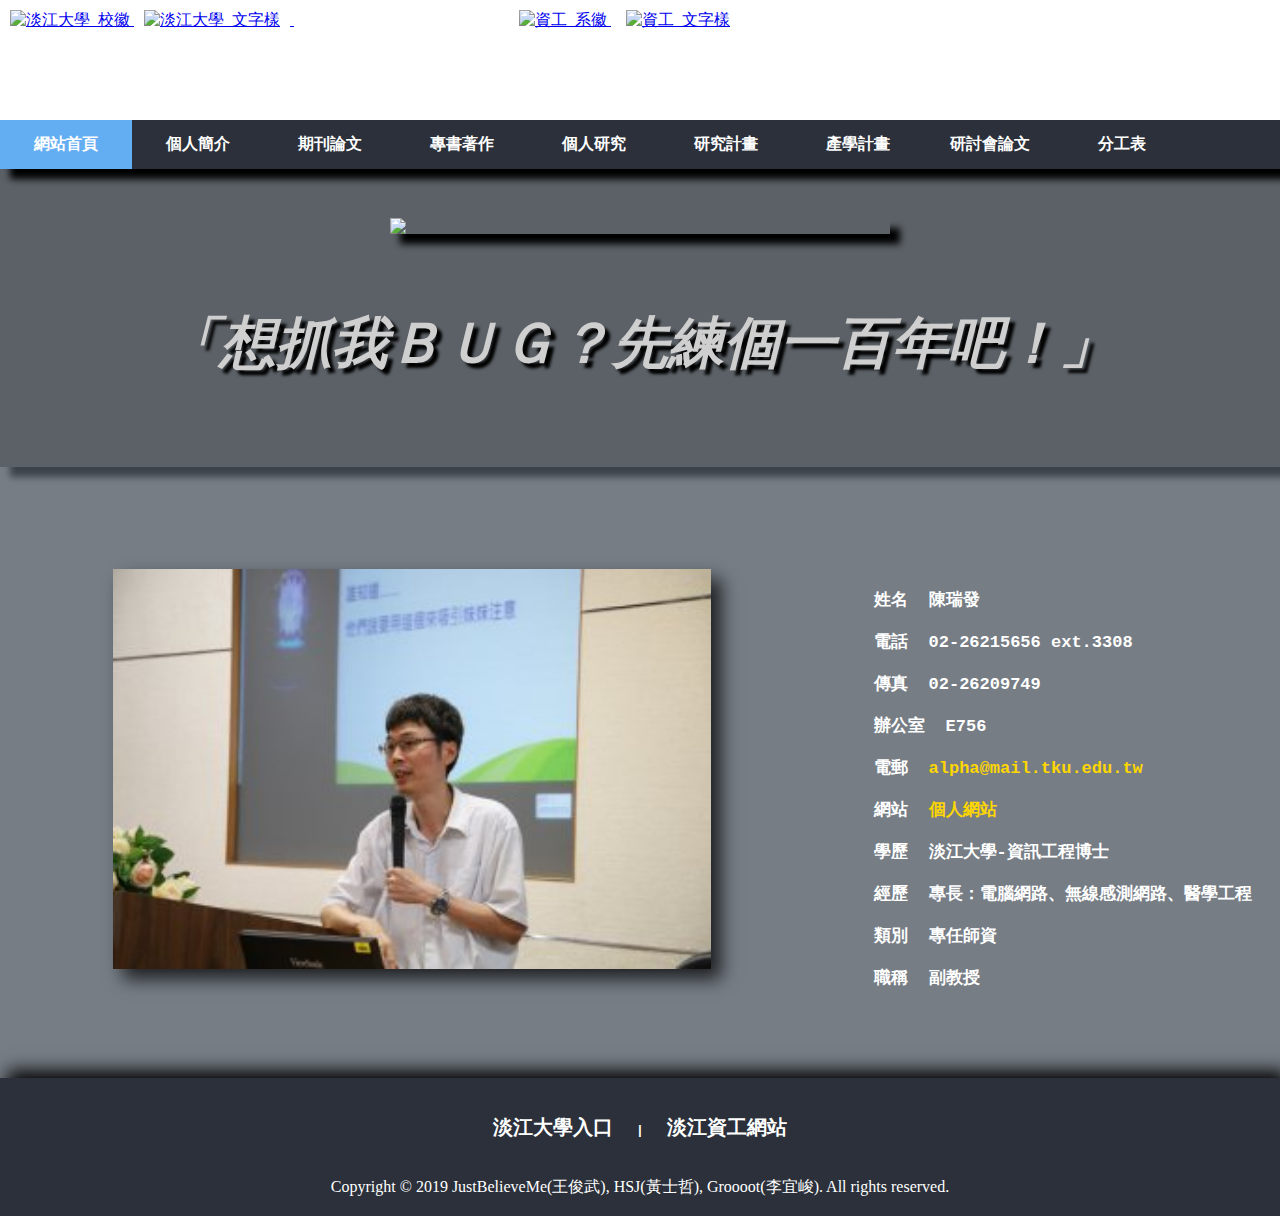
==== index.html @ 87644111 "Upload Web Design files" ====
<!DOCTYPE html>
<html>

<head>
    <!--Declare the char type-->
    <meta charset="utf-8" />

    <!--Describe the author of the site-->
    <meta name="Author" content="JustBelieveMe, HSJ, Groooot" />

    <!--Describe the use of the site-->
    <meta name="description" content="To introduce the professor Alpha(Jui-Fa, Chen), Tamkang University" />

    <!-- the website title -->
    <title>TKU professor</title>

    <!--link the css file to this html file-->
    <link rel="stylesheet" type="text/css" href="./css/basic.css" />
    <link rel="stylesheet" type="text/css" href="./css/first_page.css" />

    <script src="./js/basic.js"></script>
</head>

<body>
    <div id="header">
        <!-- to show the school badge and school logo on the head of the site -->
        <a href="http://www.tku.edu.tw/" target="_blank">
            <img id="tku_badge" src="http://www.tku.edu.tw/about/leaders/President/images/logo-index.png" title="tku_badge" alt="淡江大學_校徽" />
            <img id="tku_word" src="http://photo.tku.edu.tw/getjpg.cshtml?im=78CE379247A25344E3F33738FAEB106B38C7E1C9AA59765A60A76E031C8322A0189F42601AAFA8EFDAEEB705EBEBF9D0BE0CF8491DC0DD91" title="tku_words" alt="淡江大學_文字樣" />
        </a>
        <!-- to show the badge and name of CSIE-->
        <a href="http://www.csie.tku.edu.tw/main.php" target="_blank">
            <img id="CSIE_badge" src="https://i.imgur.com/RvEQy5I.png" title="CSIE_badge" alt="資工_系徽" />
            <img id="CSIE_word" src="https://i.imgur.com/aiCjdem.png" title="CSIE_word" alt="資工_文字樣" />
        </a>
    </div>

    <div id="nav">
        <span id="sidenav_icon" onclick="openNav()">&#9776;</span>
        <div id="sidenav">
            <ul>
                <li>
                    <span id="sidenav_close_icon" onclick="closeNav()">&#9776;</span>
                </li>
                <li>
                    <a class="active" href="./index.html#header" onclick="closeNav()">網站首頁</a
            >
          </li>
          <li>
            <a href="./index.html#introduction" onclick="closeNav()"
              >個人簡介</a
            >
          </li>
          <li class="dropdown">
            <a
              href="./paper_page.html#journal"
              class="dropbtn"
              onclick="closeNav()"
              >期刊論文</a
            >
            <div class="dropdown-content">
              <a href="./paper_page.html#journal-1" onclick="closeNav()"
                >87-95年</a
              >
              <a href="./paper_page.html#journal-2" onclick="closeNav()"
                >96-105年</a
              >
            </div>
          </li>
          <li>
            <a href="./paper_page.html#books" onclick="closeNav()">專書著作</a>
                </li>
                <li>
                    <a href="./research_page.html#personal" onclick="closeNav()">個人研究</a
            >
          </li>
          <li>
            <a href="./research_page.html#project" onclick="closeNav()"
              >研究計畫</a
            >
          </li>
          <li>
            <a href="./production_planning_page.html" onclick="closeNav()"
              >產學計畫</a
            >
          </li>
          <li class="dropdown">
            <a
              href="./paper_page.html#seminar"
              class="dropbtn"
              onclick="closeNav()"
              >研討會論文</a
            >
            <div class="dropdown-content">
              <a href="./paper_page.html#seminar-1" onclick="closeNav()"
                >81-91年</a
              >
              <a href="./paper_page.html#seminar-2" onclick="closeNav()"
                >92-102年</a
              >
            </div>
          </li>
          <li><a href="./cooperation.html" onclick="closeNav()">分工表</a></li>
            </ul>
        </div>
    </div>

    <div id="aside"></div>

    <div id="article">
        <div id="article_main_page">
            <br />
            <br />
            <img id="alpha_main_pic" src="https://www.caresys.com.tw/images/SuccessStory/%E6%B7%A1%E5%A4%A7.png" />
            <br />
            <br />
            <br />
            <br />
            <p id="alpha_famous_word"><i>「想抓我ＢＵＧ？先練個一百年吧！」</i></p>
            <br />
            <br />
            <br />
            <br />
        </div>
        <div id="introduction">
            <br />
            <br />
            <br />
            <br />
            <br />
            <img id="alpha_introduction_pic" src="./img/main.png" />
            <pre id="intro_word">

                姓名  陳瑞發

                電話  02-26215656 ext.3308

                傳真  02-26209749

                辦公室  E756

                電郵  <a href="Mailto:alpha@mail.tku.edu.tw">alpha@mail.tku.edu.tw</a> 

                網站  <a href="http://teacher.tku.edu.tw/PsnProfile.aspx?u=t7168301" target="blank">個人網站</a>

                學歷  淡江大學-資訊工程博士

                經歷  專長：電腦網路、無線感測網路、醫學工程

                類別  專任師資

                職稱  副教授


            
            </pre>
        </div>
    </div>

    <div id="section"></div>

    <div id="footer">
        <br />
        <br />
        <pre><a id="footer_link_TKU" href="https://www.tku.edu.tw/" target="blank">淡江大學入口</a>   <b>|</b>   <a id="footer_link_CSIE" href="http://www.csie.tku.edu.tw/main.php" target="blank">淡江資工網站</a></pre>
        <br />
        <br />
        <p>
            Copyright © 2019 JustBelieveMe(王俊武), HSJ(黃士哲), Groooot(李宜峻). All rights reserved.
        </p>
        <br />
    </div>
</body>

</html>
---- css/basic.css ----
* {
    margin: 0;
    padding: 0;
}

#header {
    background-image: url("https://i.imgur.com/vqhbJKu.png");
    background-repeat: no-repeat;
    background-position-x: 280px;
    height: 120px;
}

#tku_badge {
    margin: 0px 0px 2px 10px;
    width: 115px;
    height: 115px;
}

#CSIE_badge {
    margin: 0px 0px 6px 225px;
    height: 110px;
}

#CSIE_word {
    height: 70px;
    margin: 0px 0px 15px 15px;
}

#tku_word {
    margin: 10px;
    width: 300px;
    height: 100px;
}

#nav {
    /* set text to center */
    text-align: center;
    /* set the horizontal navbar to stick the top of page (scroll) */
    position: sticky;
    top: 0;
    box-shadow: 10px 10px 7px black;
}

#sidenav_icon,
#sidenav_close_icon {
    display: none;
}

#nav ul {
    list-style-type: none;
    /* Unkown */
    overflow: hidden;
    background-color: #2B303A;
}

#nav li {
    float: left;
}

#nav li a,
.dropbtn {
    display: block;
    padding: 14px 16px;
    min-width: 100px;
    color: white;
    text-align: center;
    text-decoration: none;
    font-weight: bold;
}

nav li.dropdown {
    display: inline-block;
}

.dropdown-content {
    display: none;
    position: absolute;
    background-color: #2B303A;
    min-width: 100px;
    box-shadow: 0px 8px 16px 0px rgba(0, 0, 0, 0.5);
    z-index: 1;
}

.dropdown-content a {
    color: white;
    padding: 12px 16px;
    text-decoration: none;
    display: block;
    text-align: left;
}

.dropdown:hover .dropdown-content {
    display: block;
}


/* when the mouse over the hyper-link will be actived */

#nav li a:hover,
.dropdown:hover .dropbtn {
    background-color: rgb(99, 173, 242);
}


/* tell you what page actived
   we need a script to change the active <a> */

#nav .active {
    background-color: rgb(99, 173, 242);
}


/* control table content if current page has a table */

table {
    border: 1px dashed white;
}

thead,
.year {
    text-align: center;
}

td {
    padding: 10px;
}


/* Control each page #article div*/

#article div {
    padding: 1%
}

#footer {
    background-color: #2B303A;
    color: white;
    text-align: center;
    box-shadow: 7px -7px 17px rgb(0, 0, 0);
}

#footer_link_TKU {
    text-decoration: none;
    color: white;
    font-weight: bold;
    font-size: 20px;
}

#footer_link_CSIE {
    text-decoration: none;
    color: white;
    font-weight: bold;
    font-size: 20px;
}

@media screen and (min-width: 120px) and (max-width: 700px) {
    #header {
        background-position-x: 100%;
        margin: 0;
        height: 20%;
    }
    #tku_badge {
        margin: 0% 0% 3% 2%;
        width: 20%;
    }
    #tku_word {
        margin: 0px 0px 0px 0px;
        padding: 0% 0% 3% 0%;
        width: 50%;
    }
    #CSIE_badge {
        display: none;
    }
    #CSIE_word {
        display: none;
    }
    /* for sidebar */
    #sidenav_icon {
        position: absolute;
        ;
        display: block;
        cursor: pointer;
        font-size: 250%;
        position: relative;
        padding: 0% 0% 0% 1%;
        text-align: left;
        float: left;
        color: orange;
        top: 0;
        box-shadow: none;
    }
    #sidenav_close_icon {
        display: block;
        font-size: 250%;
        color: white;
        padding: 0% 0% 0% 1%;
        cursor: pointer;
    }
    #nav {
        box-shadow: none;
    }
    #sidenav_icon,
    #sidenav_close_icon {
        display: block;
    }
    #nav ul {
        list-style-type: none;
        /* Unkown */
        overflow: hidden;
        background-color: #2B303A;
        width: 100%;
        height: 900px;
        margin: 0;
    }
    #sidenav {
        float: left;
        display: none;
        list-style-type: none;
        margin: 0;
        padding: 0;
        width: 25%;
        top: 0;
        background-color: #2B303A;
        position: relative;
        height: 100%;
        overflow: auto;
        overflow-x: hidden;
        box-shadow: none;
    }
    .dropdown-content {
        display: block;
        background-color: #2B303A;
        min-width: 100px;
        box-shadow: none;
        z-index: 0;
    }
    #footer {
        background-color: #2B303A;
        color: white;
        text-align: center;
        width: 100%;
        box-shadow: 0px -7px 10px rgb(0, 0, 0);
    }
}
---- css/first_page.css ----
#article_main_page {
    background-color: rgba(43, 50, 58, 0.774);
    box-shadow: 10px 10px 7px black;
}

#alpha_main_pic {
    display: block;
    margin: auto;
    width: 500px;
    box-shadow: 10px 10px 7px black;
}

#alpha_famous_word {
    color: rgb(207, 207, 207);
    text-align: center;
    font-weight: bold;
    font-size: 3.5em;
    text-shadow: 5px 5px 3px black;
}

#intro_word a {
    color: gold;
    text-decoration: none;
}

#intro_word a:active {
    color: orange;
}

#introduction {
    background-color: rgba(78, 87, 97, 0.774);
    color: white;
}

#alpha_introduction_pic {
    height: 400px;
    box-align: center;
    float: left;
    align-content: center;
    margin: 0px 0px 0px 100px;
    box-shadow: 10px 10px 17px rgba(0, 0, 0, 0.75);
}

#intro_word {
    font-size: 17px;
    font-weight: bold;
}

@media screen and (min-width: 400px) and (max-width: 700px) {
    #article_main_page {
        background-color: rgba(43, 50, 58, 0.774);
        width: 98%;
        padding: 0px;
        box-shadow: 0px 10px 7px black;
    }
    #alpha_main_pic {
        display: block;
        margin: 0% 8% 0% 15%;
        width: 75%;
        box-shadow: 10px 10px 7px black;
    }
    #alpha_famous_word {
        font-size: 200%;
        color: white;
    }
    #intro_word {
        margin: 2% 0% 2% 15%;
        width: 100%;
        font-size: 100%;
        overflow: auto;
        height: 100%;
        padding-left: -5%;
        margin-left: -7%;
    }
    #alpha_introduction_pic {
        width: 75%;
        height: 75%;
        box-align: center;
        float: left;
        align-content: center;
        margin: 0% 0% 0% 8%;
        box-shadow: 10px 10px 17px rgba(0, 0, 0, 0.75);
    }
}
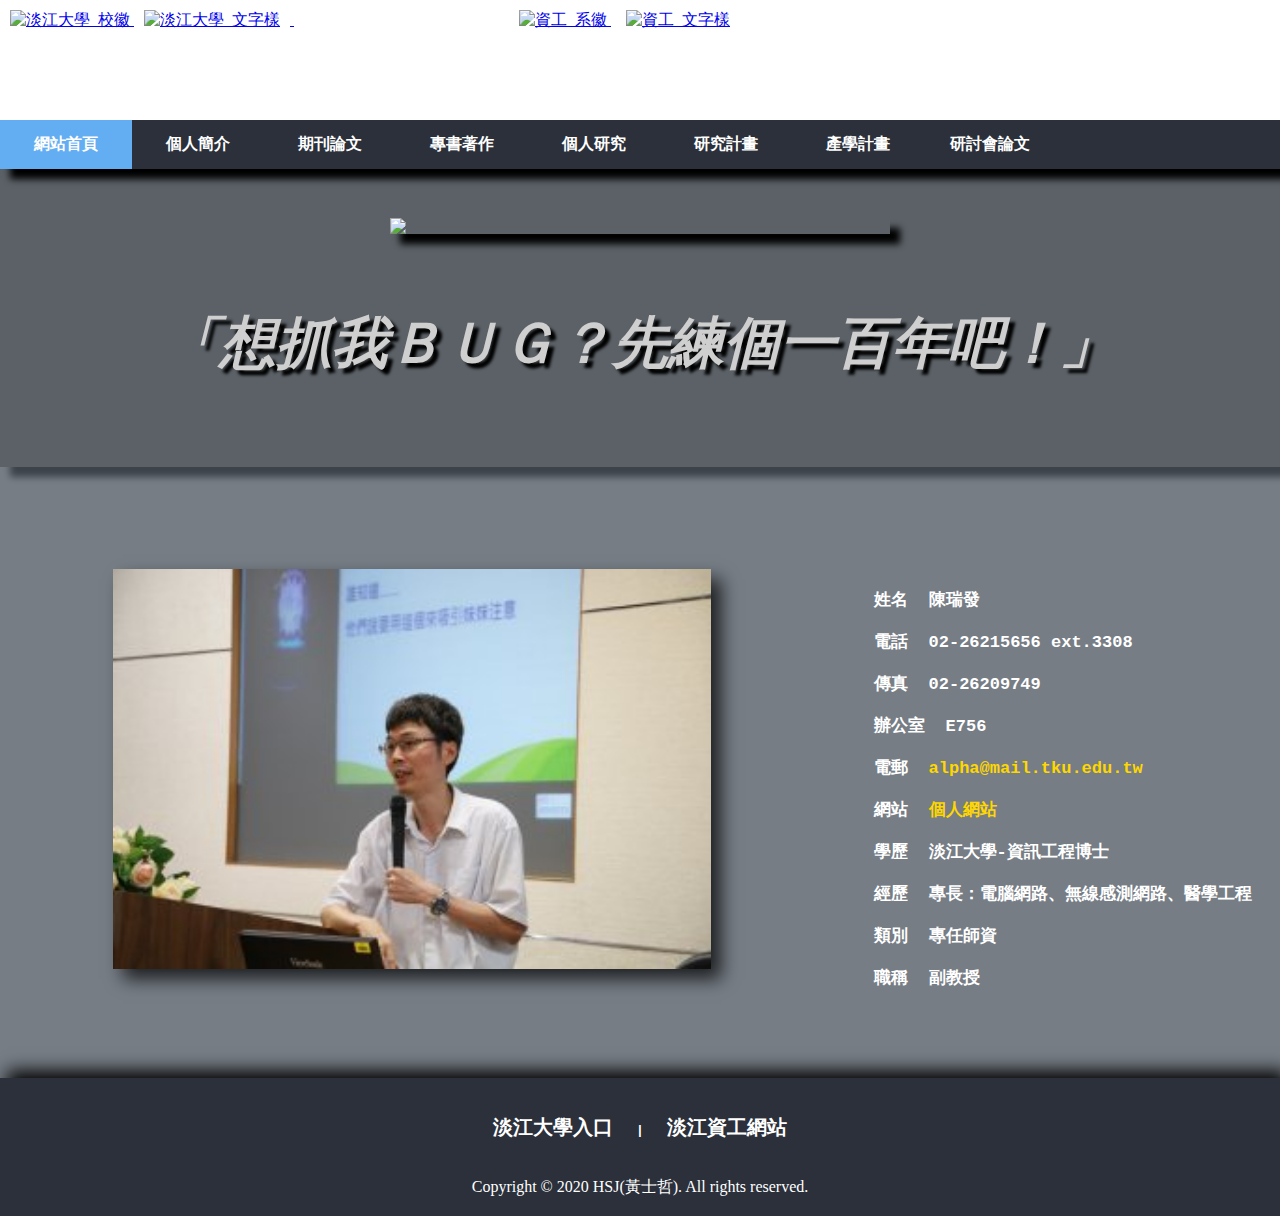
==== commit 6117ab09: "Upload" ====
--- a/index.html
+++ b/index.html
@@ -43,64 +43,38 @@
                     <span id="sidenav_close_icon" onclick="closeNav()">&#9776;</span>
                 </li>
                 <li>
-                    <a class="active" href="./index.html#header" onclick="closeNav()">網站首頁</a
-            >
-          </li>
-          <li>
-            <a href="./index.html#introduction" onclick="closeNav()"
-              >個人簡介</a
-            >
-          </li>
-          <li class="dropdown">
-            <a
-              href="./paper_page.html#journal"
-              class="dropbtn"
-              onclick="closeNav()"
-              >期刊論文</a
-            >
-            <div class="dropdown-content">
-              <a href="./paper_page.html#journal-1" onclick="closeNav()"
-                >87-95年</a
-              >
-              <a href="./paper_page.html#journal-2" onclick="closeNav()"
-                >96-105年</a
-              >
-            </div>
-          </li>
-          <li>
-            <a href="./paper_page.html#books" onclick="closeNav()">專書著作</a>
+                    <a class="active" href="./index.html#header" onclick="closeNav()">網站首頁</a>
                 </li>
                 <li>
-                    <a href="./research_page.html#personal" onclick="closeNav()">個人研究</a
-            >
-          </li>
-          <li>
-            <a href="./research_page.html#project" onclick="closeNav()"
-              >研究計畫</a
-            >
-          </li>
-          <li>
-            <a href="./production_planning_page.html" onclick="closeNav()"
-              >產學計畫</a
-            >
-          </li>
-          <li class="dropdown">
-            <a
-              href="./paper_page.html#seminar"
-              class="dropbtn"
-              onclick="closeNav()"
-              >研討會論文</a
-            >
-            <div class="dropdown-content">
-              <a href="./paper_page.html#seminar-1" onclick="closeNav()"
-                >81-91年</a
-              >
-              <a href="./paper_page.html#seminar-2" onclick="closeNav()"
-                >92-102年</a
-              >
-            </div>
-          </li>
-          <li><a href="./cooperation.html" onclick="closeNav()">分工表</a></li>
+                    <a href="./index.html#introduction" onclick="closeNav()">個人簡介</a
+                  >
+                </li>
+                <li class="dropdown">
+                  <a href="./paper_page.html#journal"  class="dropbtn"  onclick="closeNav()">期刊論文</a>
+                    <div class="dropdown-content">
+                        <a href="./paper_page.html#journal-1" onclick="closeNav()">87-95年</a>
+                        <a href="./paper_page.html#journal-2" onclick="closeNav()">96-105年</a>
+                    </div>
+                </li>
+                <li>
+                    <a href="./paper_page.html#books" onclick="closeNav()">專書著作</a>
+                </li>
+                <li>
+                    <a href="./research_page.html#personal" onclick="closeNav()">個人研究</a>
+                </li>
+                <li>
+                    <a href="./research_page.html#project" onclick="closeNav()">研究計畫</a>
+                </li>
+                <li>
+                    <a href="./production_planning_page.html" onclick="closeNav()">產學計畫</a>
+                </li>
+                <li class="dropdown">
+                    <a href="./paper_page.html#seminar" class="dropbtn" onclick="closeNav()">研討會論文</a>
+                    <div class="dropdown-content">
+                        <a href="./paper_page.html#seminar-1" onclick="closeNav()">81-91年</a>
+                        <a href="./paper_page.html#seminar-2" onclick="closeNav()">92-102年</a>
+                    </div>
+                </li>
             </ul>
         </div>
     </div>
@@ -165,9 +139,7 @@
         <pre><a id="footer_link_TKU" href="https://www.tku.edu.tw/" target="blank">淡江大學入口</a>   <b>|</b>   <a id="footer_link_CSIE" href="http://www.csie.tku.edu.tw/main.php" target="blank">淡江資工網站</a></pre>
         <br />
         <br />
-        <p>
-            Copyright © 2019 JustBelieveMe(王俊武), HSJ(黃士哲), Groooot(李宜峻). All rights reserved.
-        </p>
+        <p>Copyright © 2020 HSJ(黃士哲). All rights reserved.</p>
         <br />
     </div>
 </body>
